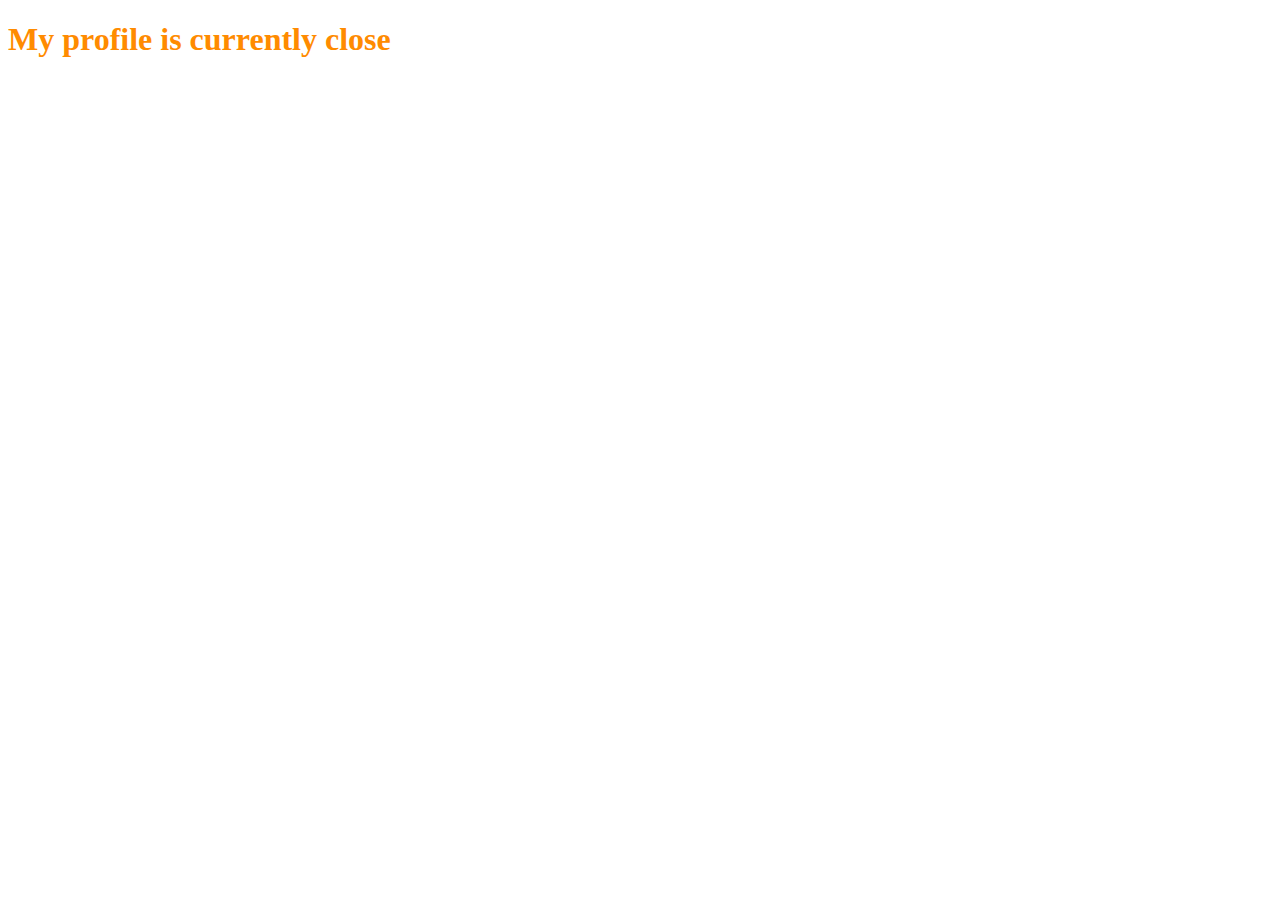
==== index_snap.html @ be3f55b9 "Create index_snap.html" ====
<!DOCTYPE html>
<html>
<body>

<h1 style="color:#ff8b00; font-family:verdana">My profile is currently close</h1>
  
  <p style="color:#fff; font-family:'Courier New'">Please contact me via Skype with ID: thedung2709</p>

</body>
</html>
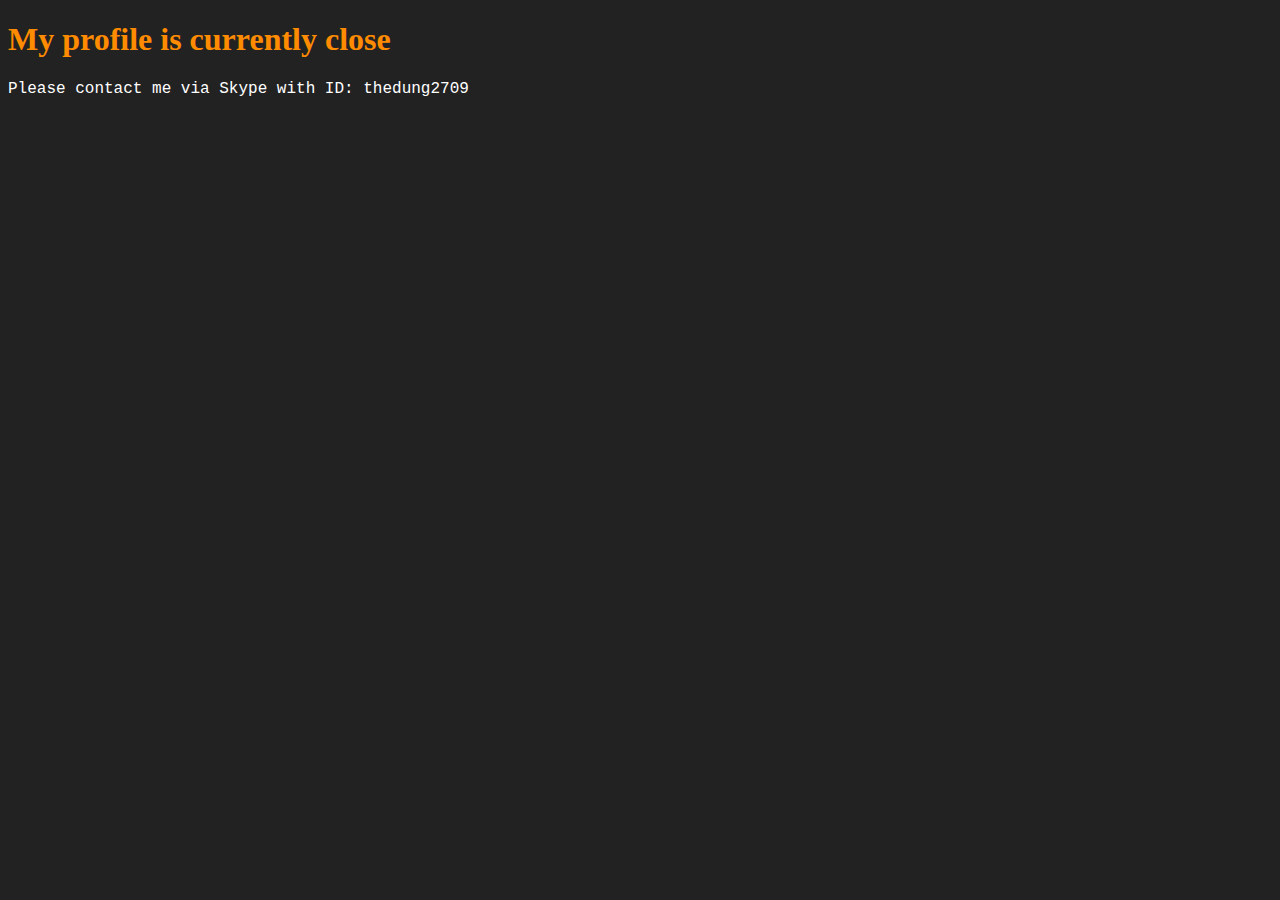
==== commit 9b504563: "Update index_snap.html" ====
--- a/index_snap.html
+++ b/index_snap.html
@@ -1,6 +1,6 @@
 <!DOCTYPE html>
 <html>
-<body>
+<body style="background-color:#222222">
 
 <h1 style="color:#ff8b00; font-family:verdana">My profile is currently close</h1>
   
